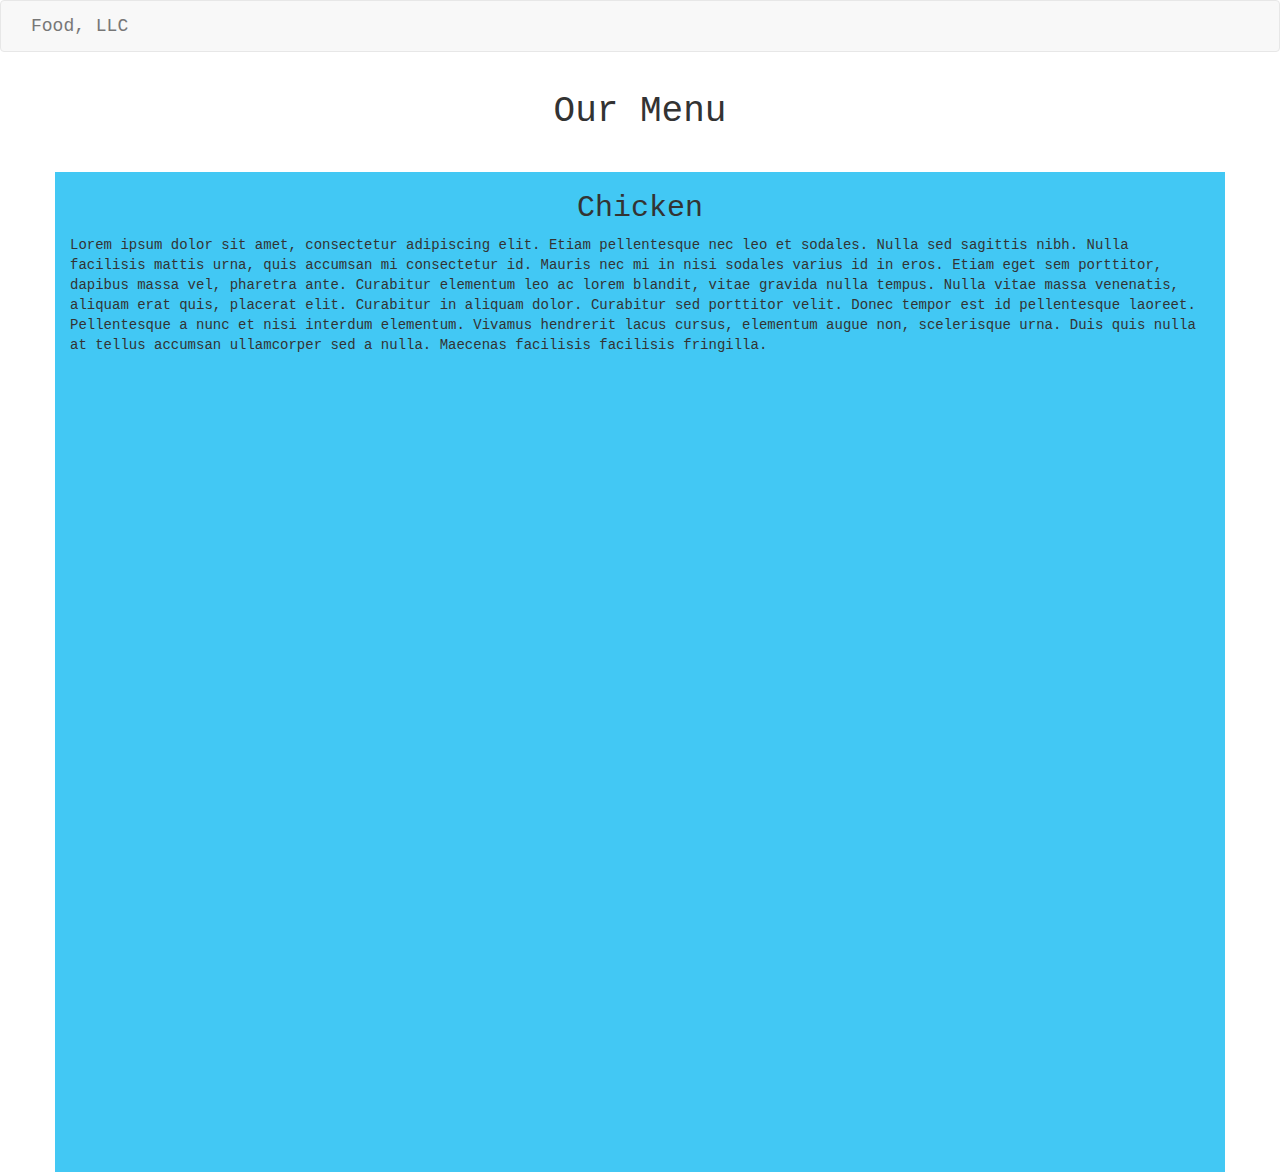
==== coursera-module3-assignment/index.html @ a7c8355b "Assignment 3 complete (only required parts)" ====
<!DOCTYPE html>
<html>

<head>
<meta charset="utf-8">
<meta name="viewport" content="width=device-width, initial-scale=1">
<meta http-equiv="X-UA-Compatible" content="IE-Edge">

<link rel="stylesheet" href="css/bootstrap.min.css">
<link rel="stylesheet" href="css/styles.css">

<title>Hello World!</title>
</head>

<body>
<header>
	<nav class="container-fluid navbar navbar-default">
		<div class="navbar-header">
			<!-- The brand is just text for now -->
			<a class="navbar-brand" href="index.html">Food, LLC</a>
		
			<!-- Creates the toggle button-->
			<button type="button" class="navbar-toggle collapsed" data-toggle="collapse" data-target="#main-navigation" aria-expanded="false">
				<span class="sr-only">Toggle navigation</span>
				<span class="icon-bar"></span>
				<span class="icon-bar"></span>
				<span class="icon-bar"></span>
			</button>
		</div><!-- End: class="navbar-header" -->
		
		<div class="collapse navbar-collapse" id="main-navigation">
			<ul class="nav navbar-nav visible-xs" id="nav-section-list">
				<li>
					<div class="text-center">Chicken</div>
				</li>
				<li>
					<div class="text-center">Beef</div>
				</li>
				<li>
					<div class="text-center">Sushi</div>
				</li>
			</ul>
		</div><!-- End: class="collapse navbar-collapse" id="main-navigation" -->
	</nav>
	
</header>

<div class="container" id="main-content">
	<h1 class="text-center">Our Menu</h1>
	
	<div class="row">
		<section class="col-xs-12">
			<h2 class="text-center">Chicken</h2>
			<p>Lorem ipsum dolor sit amet, consectetur adipiscing elit. Etiam pellentesque nec leo et sodales. Nulla sed sagittis nibh. Nulla facilisis mattis urna, quis accumsan mi consectetur id. Mauris nec mi in nisi sodales varius id in eros. Etiam eget sem porttitor, dapibus massa vel, pharetra ante. Curabitur elementum leo ac lorem blandit, vitae gravida nulla tempus. Nulla vitae massa venenatis, aliquam erat quis, placerat elit. Curabitur in aliquam dolor. Curabitur sed porttitor velit. Donec tempor est id pellentesque laoreet. Pellentesque a nunc et nisi interdum elementum. Vivamus hendrerit lacus cursus, elementum augue non, scelerisque urna. Duis quis nulla at tellus accumsan ullamcorper sed a nulla. Maecenas facilisis facilisis fringilla.</p>
		</section>
	</div>
</div><!-- End: class="container" id="main-content" -->

<script src="js/jquery-3.1.1.min.js"></script>
<script src="js/bootstrap.min.js"></script>
<script src="js/script.js"></script>
</body>

</html>
---- coursera-module3-assignment/css/styles.css ----
/* Universal styles */
body {
	font-family: "Courrier New", Courrier, monospace;
}

/* Make sure the list covers the entire collapsable navbar */
#nav-section-list {
	background-color: #42f483;
	margin-top: 0px;
	margin-bottom: 0px;
}

/* Set a bigger font and borders */
#nav-section-list li {
	font-size: 1.3em;
	border-top: 1px solid #000000;
	border-left: 1px solid #000000;
	border-right: 1px solid #000000;
}

/* Set the final bottom border */
#nav-section-list li:nth-child(3) {
	border-bottom: 1px solid #000000;
}

/* Set the same color as the navbar background */
#main-navigation li:hover {
	background-color: #e7e7e7;
}

/* Set the same size for margins */
h1 {
	margin-bottom: 40px;
}

/* Section is forced to be tall */
section {
	background-color: #42c8f4;
	height: 1000px;
}
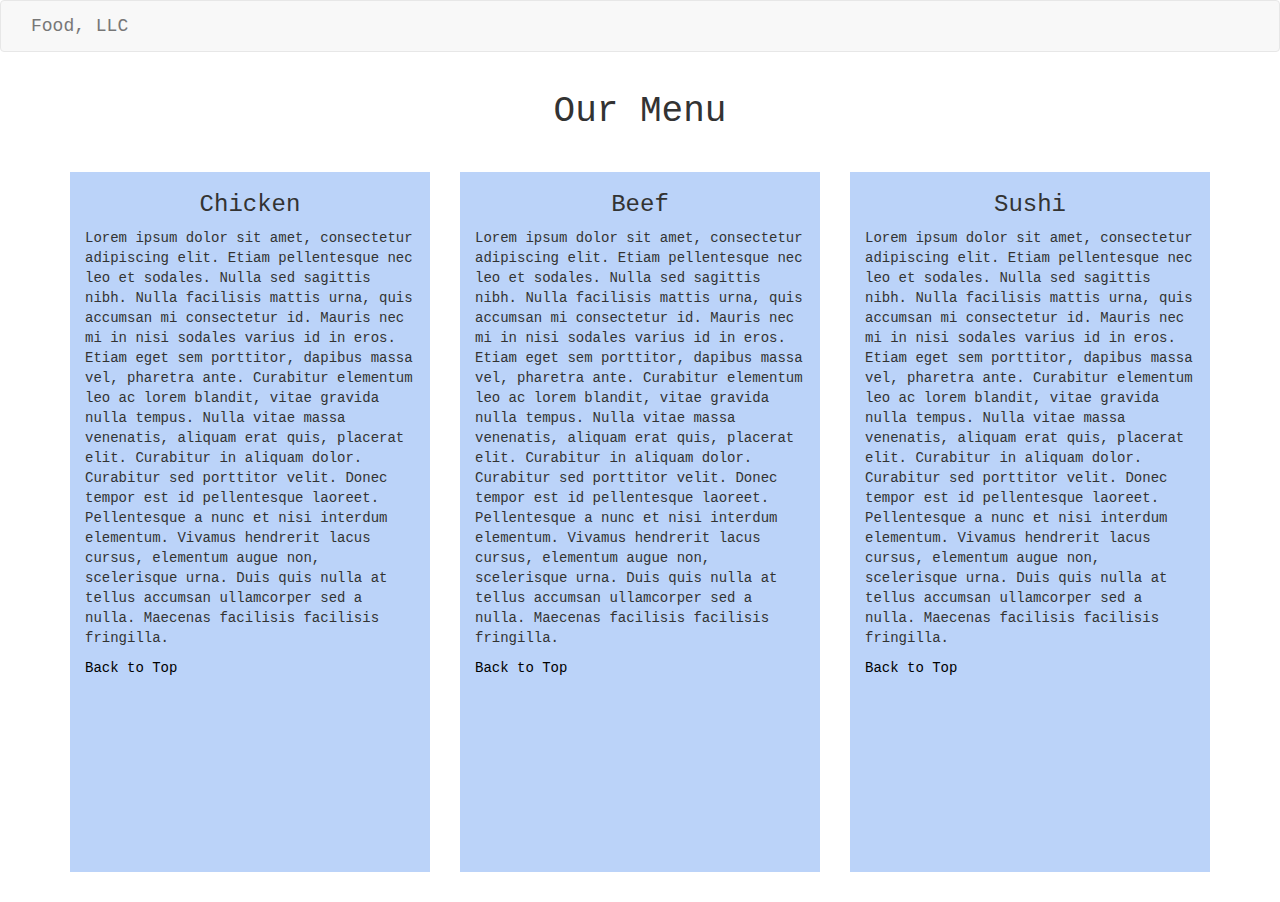
==== commit 6de96a95: "Assignment 2 optional parts done!" ====
--- a/coursera-module3-assignment/index.html
+++ b/coursera-module3-assignment/index.html
@@ -31,13 +31,13 @@
 		<div class="collapse navbar-collapse" id="main-navigation">
 			<ul class="nav navbar-nav visible-xs" id="nav-section-list">
 				<li>
-					<div class="text-center">Chicken</div>
+					<a href="#section-chicken" class="text-center">Chicken</a>
 				</li>
 				<li>
-					<div class="text-center">Beef</div>
+					<a href="#section-beef" class="text-center">Beef</a>
 				</li>
 				<li>
-					<div class="text-center">Sushi</div>
+					<a href="#section-sushi" class="text-center">Sushi</a>
 				</li>
 			</ul>
 		</div><!-- End: class="collapse navbar-collapse" id="main-navigation" -->
@@ -46,14 +46,34 @@
 </header>
 
 <div class="container" id="main-content">
-	<h1 class="text-center">Our Menu</h1>
+	<h1 class="text-center" id="section-heading">Our Menu</h1>
 	
 	<div class="row">
-		<section class="col-xs-12">
-			<h2 class="text-center">Chicken</h2>
-			<p>Lorem ipsum dolor sit amet, consectetur adipiscing elit. Etiam pellentesque nec leo et sodales. Nulla sed sagittis nibh. Nulla facilisis mattis urna, quis accumsan mi consectetur id. Mauris nec mi in nisi sodales varius id in eros. Etiam eget sem porttitor, dapibus massa vel, pharetra ante. Curabitur elementum leo ac lorem blandit, vitae gravida nulla tempus. Nulla vitae massa venenatis, aliquam erat quis, placerat elit. Curabitur in aliquam dolor. Curabitur sed porttitor velit. Donec tempor est id pellentesque laoreet. Pellentesque a nunc et nisi interdum elementum. Vivamus hendrerit lacus cursus, elementum augue non, scelerisque urna. Duis quis nulla at tellus accumsan ullamcorper sed a nulla. Maecenas facilisis facilisis fringilla.</p>
-		</section>
-	</div>
+		<div class="col-md-4 col-sm-6 col-xs-12"><!-- Main columns have no gutters -->
+			<section class="col-xs-12"><!-- Create gutters -->
+				<h3 class="text-center" id="section-chicken">Chicken</h3>
+				<p>Lorem ipsum dolor sit amet, consectetur adipiscing elit. Etiam pellentesque nec leo et sodales. Nulla sed sagittis nibh. Nulla facilisis mattis urna, quis accumsan mi consectetur id. Mauris nec mi in nisi sodales varius id in eros. Etiam eget sem porttitor, dapibus massa vel, pharetra ante. Curabitur elementum leo ac lorem blandit, vitae gravida nulla tempus. Nulla vitae massa venenatis, aliquam erat quis, placerat elit. Curabitur in aliquam dolor. Curabitur sed porttitor velit. Donec tempor est id pellentesque laoreet. Pellentesque a nunc et nisi interdum elementum. Vivamus hendrerit lacus cursus, elementum augue non, scelerisque urna. Duis quis nulla at tellus accumsan ullamcorper sed a nulla. Maecenas facilisis facilisis fringilla.</p>
+				<a href="#section-heading">Back to Top</a>
+			</section><!-- End: class="col-xs-12" Create gutters -->
+		</div><!-- End: class="col-md-4 col-sm-6 col-xs-12" Main columns have no gutters -->
+		
+		<div class="col-md-4 col-sm-6 col-xs-12"><!-- Main columns have no gutters -->
+			<section class="col-xs-12"><!-- Create gutters -->
+				<h3 class="text-center" id="section-beef">Beef</h3>
+				<p>Lorem ipsum dolor sit amet, consectetur adipiscing elit. Etiam pellentesque nec leo et sodales. Nulla sed sagittis nibh. Nulla facilisis mattis urna, quis accumsan mi consectetur id. Mauris nec mi in nisi sodales varius id in eros. Etiam eget sem porttitor, dapibus massa vel, pharetra ante. Curabitur elementum leo ac lorem blandit, vitae gravida nulla tempus. Nulla vitae massa venenatis, aliquam erat quis, placerat elit. Curabitur in aliquam dolor. Curabitur sed porttitor velit. Donec tempor est id pellentesque laoreet. Pellentesque a nunc et nisi interdum elementum. Vivamus hendrerit lacus cursus, elementum augue non, scelerisque urna. Duis quis nulla at tellus accumsan ullamcorper sed a nulla. Maecenas facilisis facilisis fringilla.</p>
+				<a href="#section-heading">Back to Top</a>
+			</section><!-- End: class="col-xs-12" Create gutters -->
+		</div><!-- End: class="col-md-4 col-sm-6 col-xs-12" Main columns have no gutters -->
+		
+		<div class="col-md-4 col-sm-12 col-xs-12"><!-- Main columns have no gutters -->
+			<section class="col-xs-12"><!-- Create gutters -->
+				<h3 class="text-center" id="section-sushi">Sushi</h3>
+				<p>Lorem ipsum dolor sit amet, consectetur adipiscing elit. Etiam pellentesque nec leo et sodales. Nulla sed sagittis nibh. Nulla facilisis mattis urna, quis accumsan mi consectetur id. Mauris nec mi in nisi sodales varius id in eros. Etiam eget sem porttitor, dapibus massa vel, pharetra ante. Curabitur elementum leo ac lorem blandit, vitae gravida nulla tempus. Nulla vitae massa venenatis, aliquam erat quis, placerat elit. Curabitur in aliquam dolor. Curabitur sed porttitor velit. Donec tempor est id pellentesque laoreet. Pellentesque a nunc et nisi interdum elementum. Vivamus hendrerit lacus cursus, elementum augue non, scelerisque urna. Duis quis nulla at tellus accumsan ullamcorper sed a nulla. Maecenas facilisis facilisis fringilla.</p>
+				<a href="#section-heading">Back to Top</a>
+			</section><!-- End: class="col-xs-12" Create gutters -->
+		</div><!-- End: class="col-md-4 col-sm-12 col-xs-12" Main columns have no gutters -->
+	</div><!-- End: class="row" -->
+	
 </div><!-- End: class="container" id="main-content" -->
 
 <script src="js/jquery-3.1.1.min.js"></script>
--- a/coursera-module3-assignment/css/styles.css
+++ b/coursera-module3-assignment/css/styles.css
@@ -5,7 +5,7 @@
 
 /* Make sure the list covers the entire collapsable navbar */
 #nav-section-list {
-	background-color: #42f483;
+	background-color: #9db7e0;
 	margin-top: 0px;
 	margin-bottom: 0px;
 }
@@ -28,6 +28,11 @@
 	background-color: #e7e7e7;
 }
 
+/* Make all links black (navigation and 'back to top') */
+a {
+	color: #000000;
+}
+
 /* Set the same size for margins */
 h1 {
 	margin-bottom: 40px;
@@ -35,6 +40,7 @@
 
 /* Section is forced to be tall */
 section {
-	background-color: #42c8f4;
-	height: 1000px;
+	background-color: #bbd3f9;
+	height: 700px;
+	margin-bottom: 30px;
 }